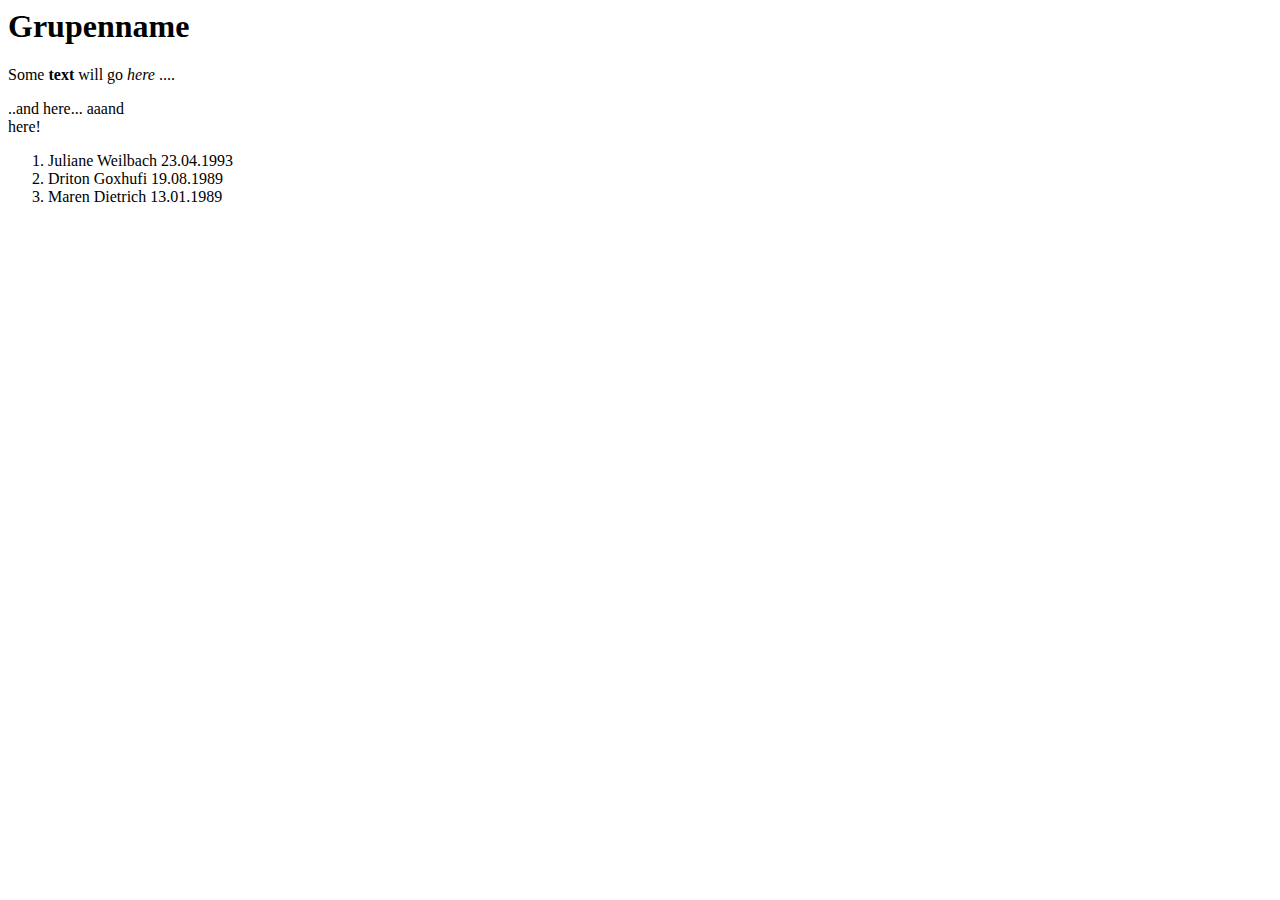
==== index.html @ 31f2b6da "Create index.html" ====
<html>
  <head>
    <title>1227907 1228078 1126139 </title>

  </head>
  <body>
    <h1>Grupenname</h1>
    <p>
      Some <b> text </b> will go <i> here </i>....
    </p>
    <p>
     ..and here... aaand <br/> here!
    </p>
    <ol>
      <li> Juliane Weilbach 23.04.1993</li>
      <li> Driton Goxhufi 19.08.1989</li>
      <li> Maren Dietrich 13.01.1989</li>
    </ol>
  </body>
</html>
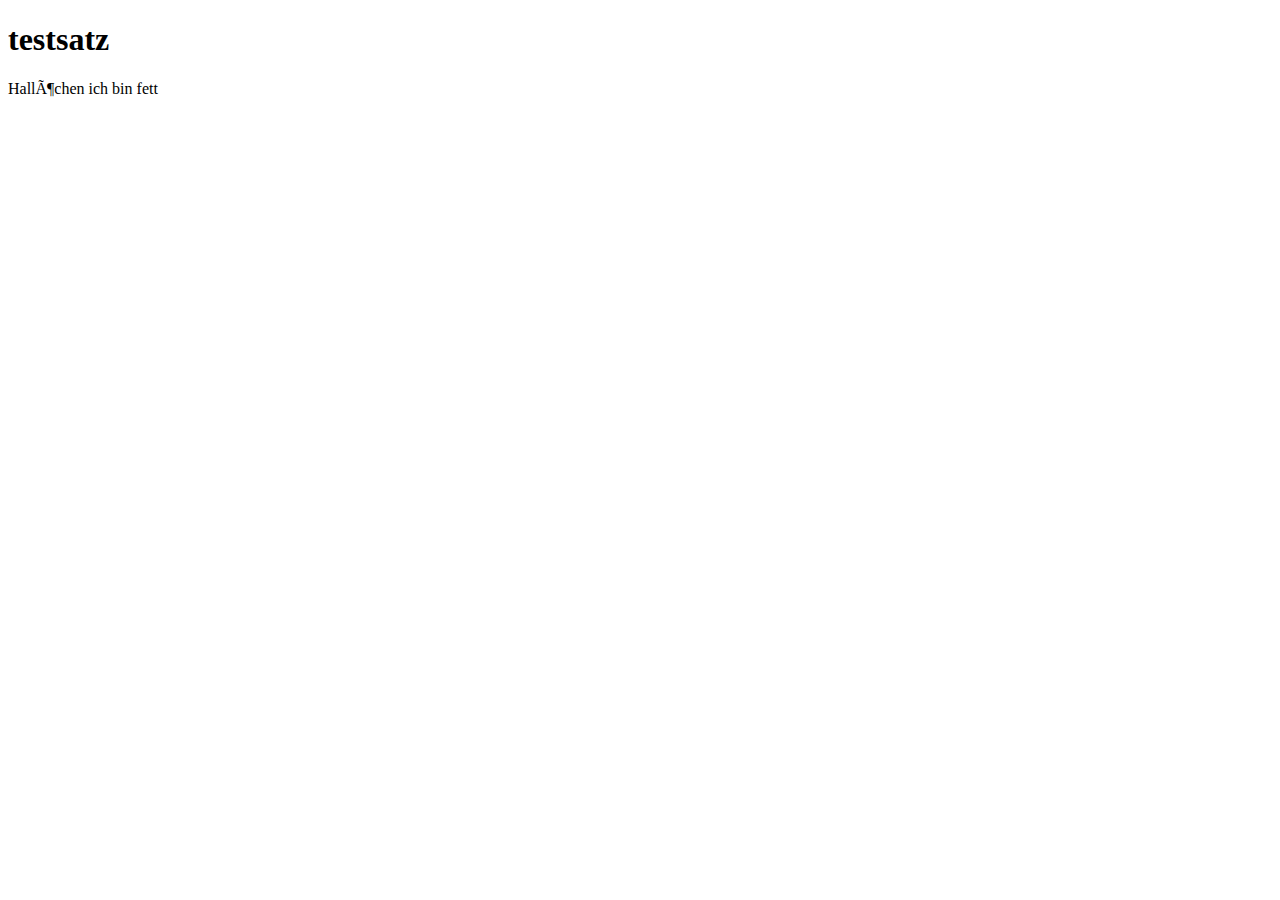
==== commit e6c1b2aa: "blubb" ====
--- a/index.html
+++ b/index.html
@@ -1,20 +1,13 @@
+<!DOCTYPE HTML>
 <html>
-  <head>
-    <title>1227907 1228078 1126139 </title>
+<head>
+<link rel="stylesheet" text="text/css" href="test.css">
+<meta content="charset=utf-8">
+<title>übung für online test</title>
+</head>
 
-  </head>
-  <body>
-    <h1>Grupenname</h1>
-    <p>
-      Some <b> text </b> will go <i> here </i>....
-    </p>
-    <p>
-     ..and here... aaand <br/> here!
-    </p>
-    <ol>
-      <li> Juliane Weilbach 23.04.1993</li>
-      <li> Driton Goxhufi 19.08.1989</li>
-      <li> Maren Dietrich 13.01.1989</li>
-    </ol>
-  </body>
+<body>
+<h1>testsatz</h1
+<p id=1>Hallöchen ich bin fett</p>
+</body>
 </html>
--- a/test.css
+++ b/test.css
@@ -0,0 +1,7 @@
+.h1{
+	font-size:20px;
+}
+.1{
+	font-weight:bold;
+	
+}
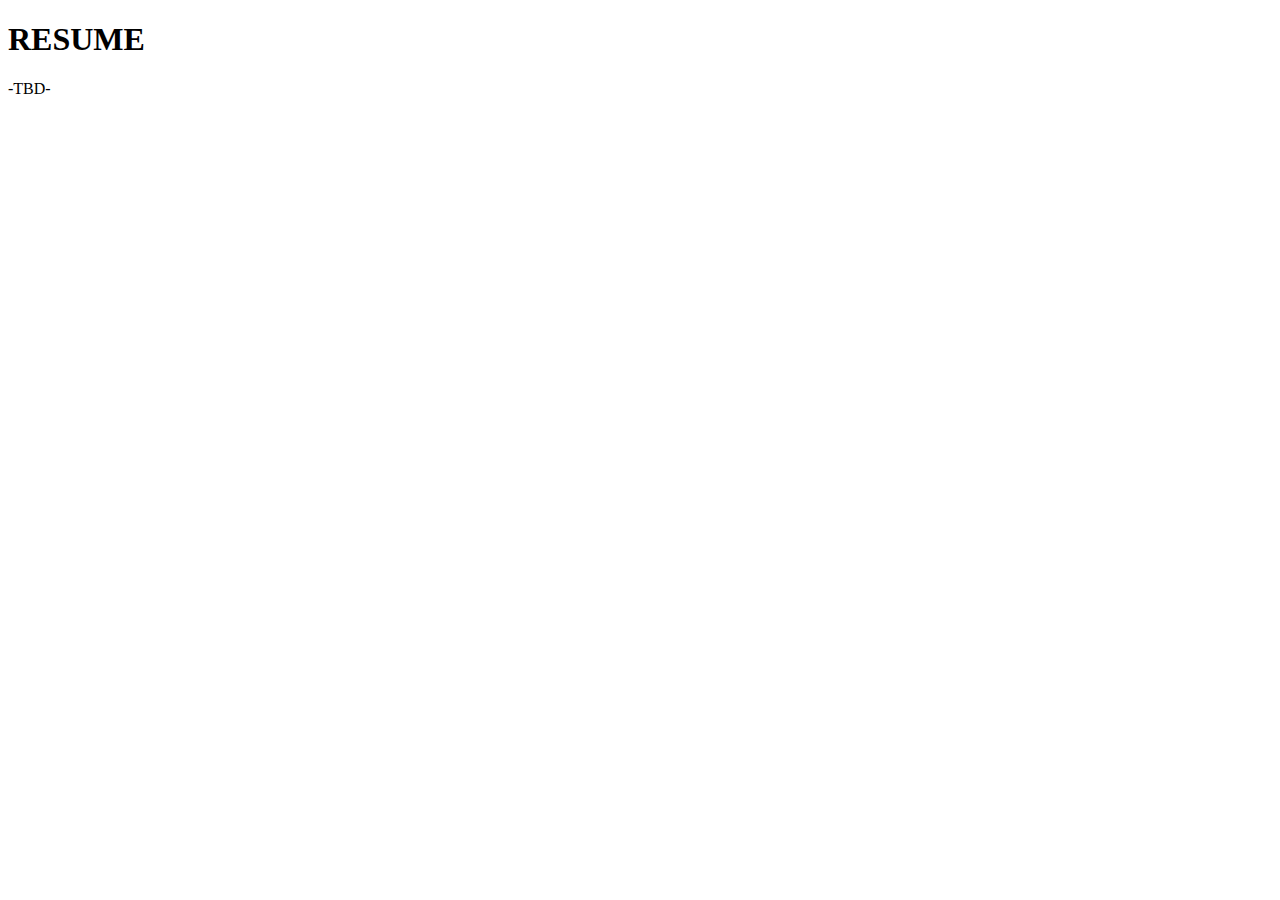
==== commit 07356293: "Update index.html" ====
--- a/index.html
+++ b/index.html
@@ -7,7 +7,7 @@
 </head>
 
 <body>
-<h1>testsatz</h1
-<p id=1>Hallöchen ich bin fett</p>
+<h1>RESUME</h1
+<p id=1>-TBD-</p>
 </body>
 </html>
--- a/test.css
+++ b/test.css
@@ -1,5 +1,5 @@
 .h1{
-	font-size:20px;
+	font-size:5px;
 }
 .1{
 	font-weight:bold;
